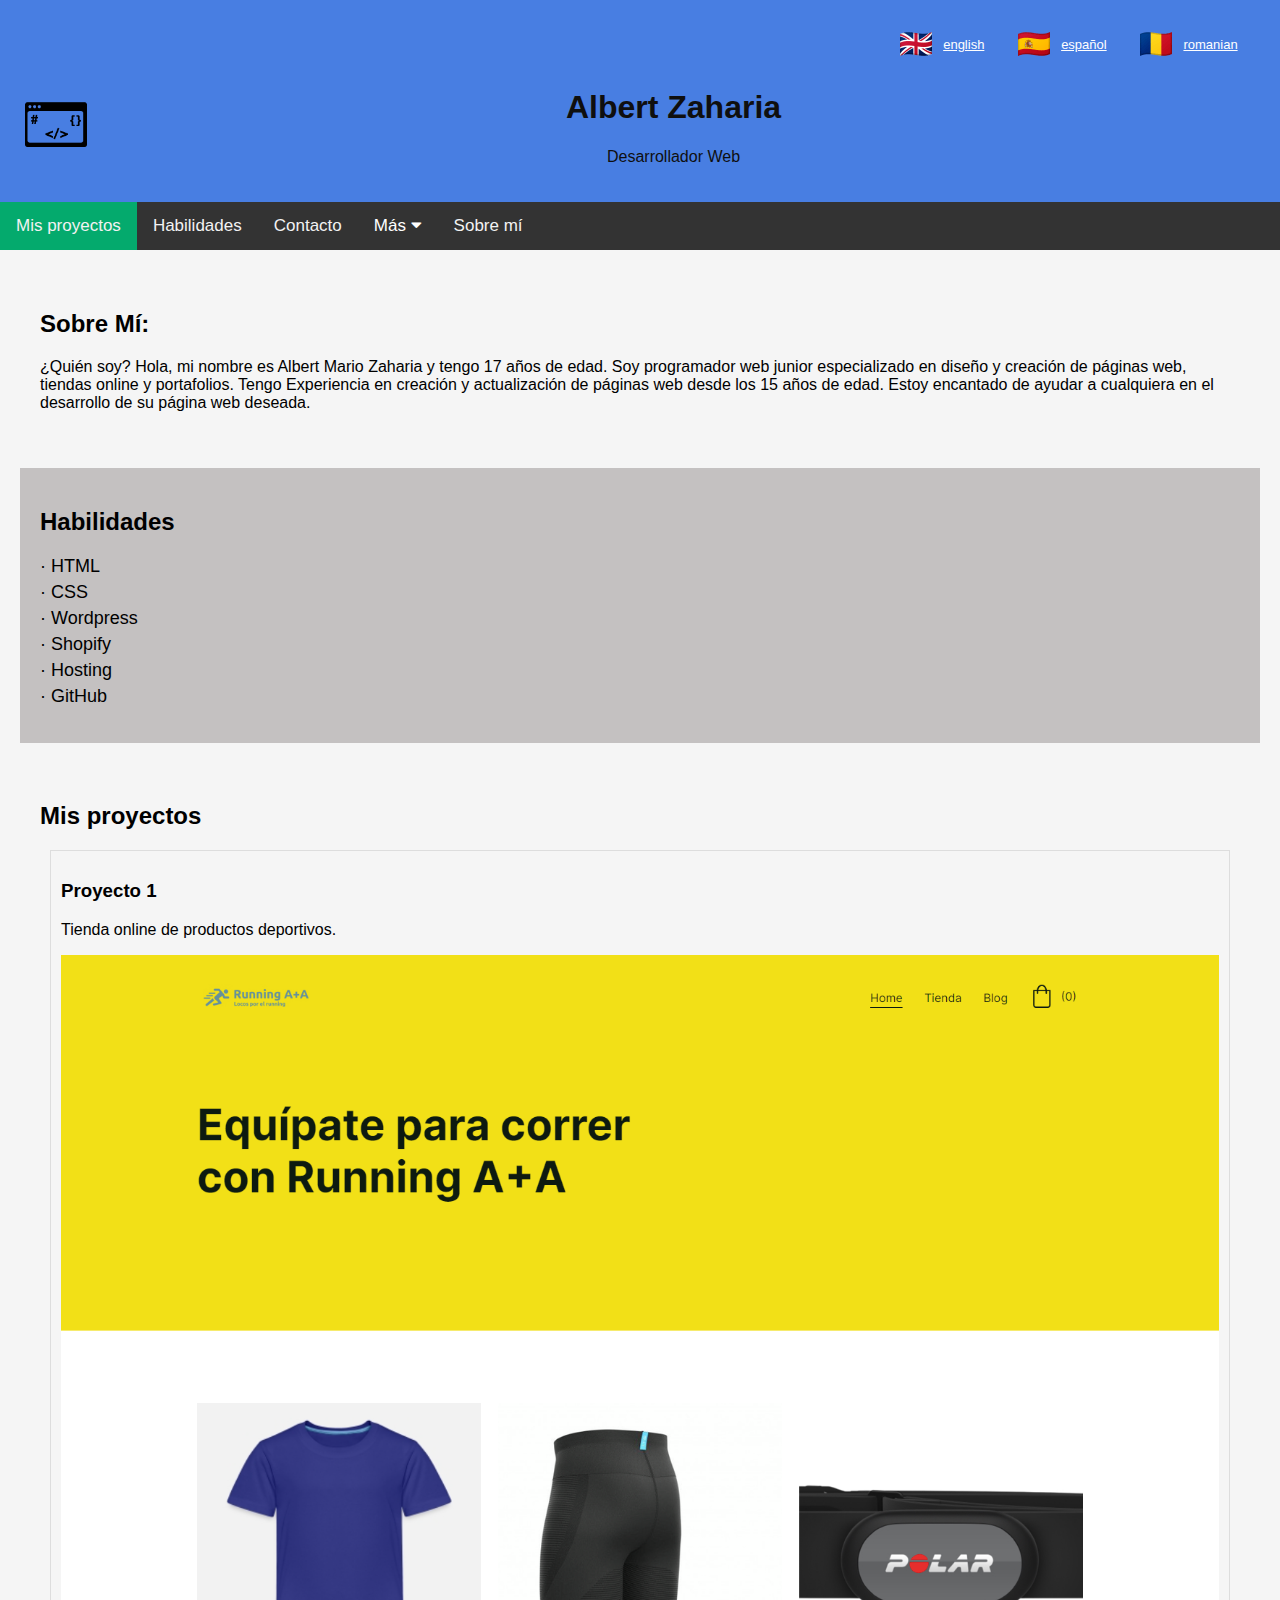
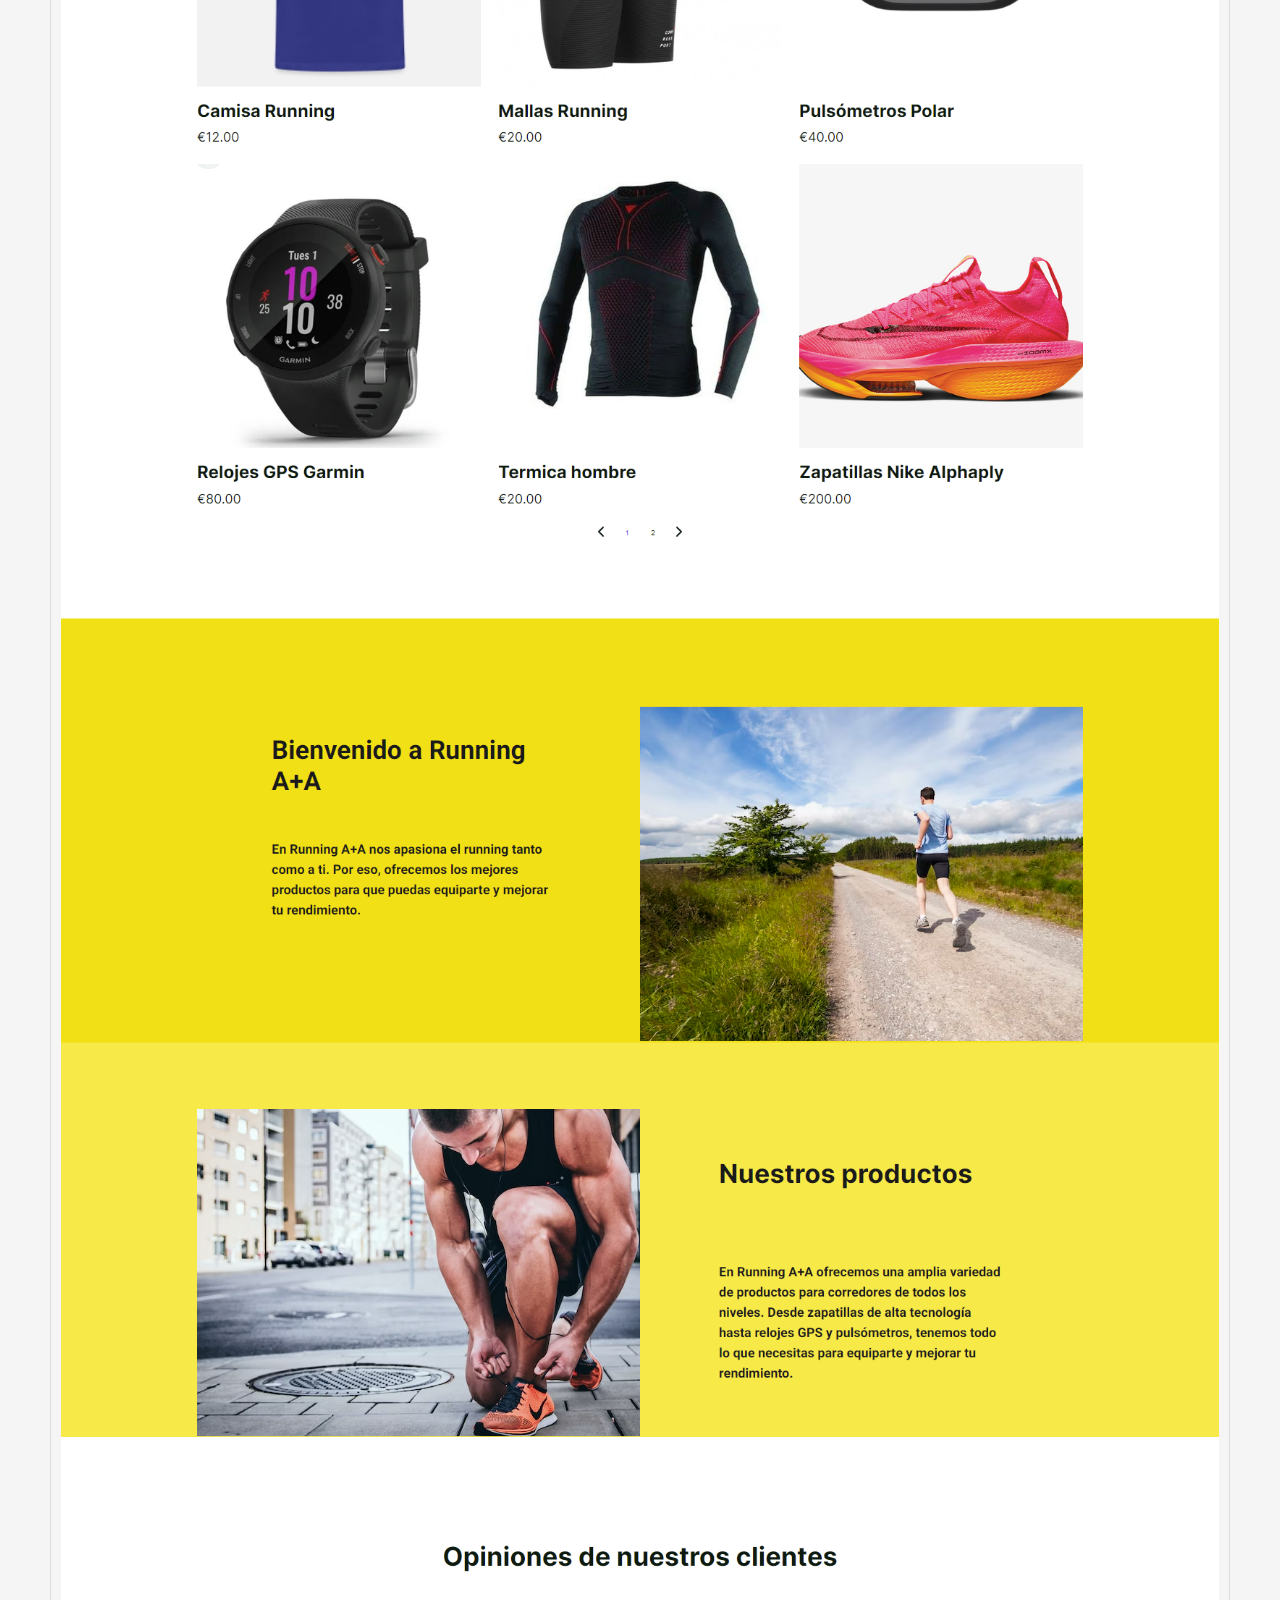
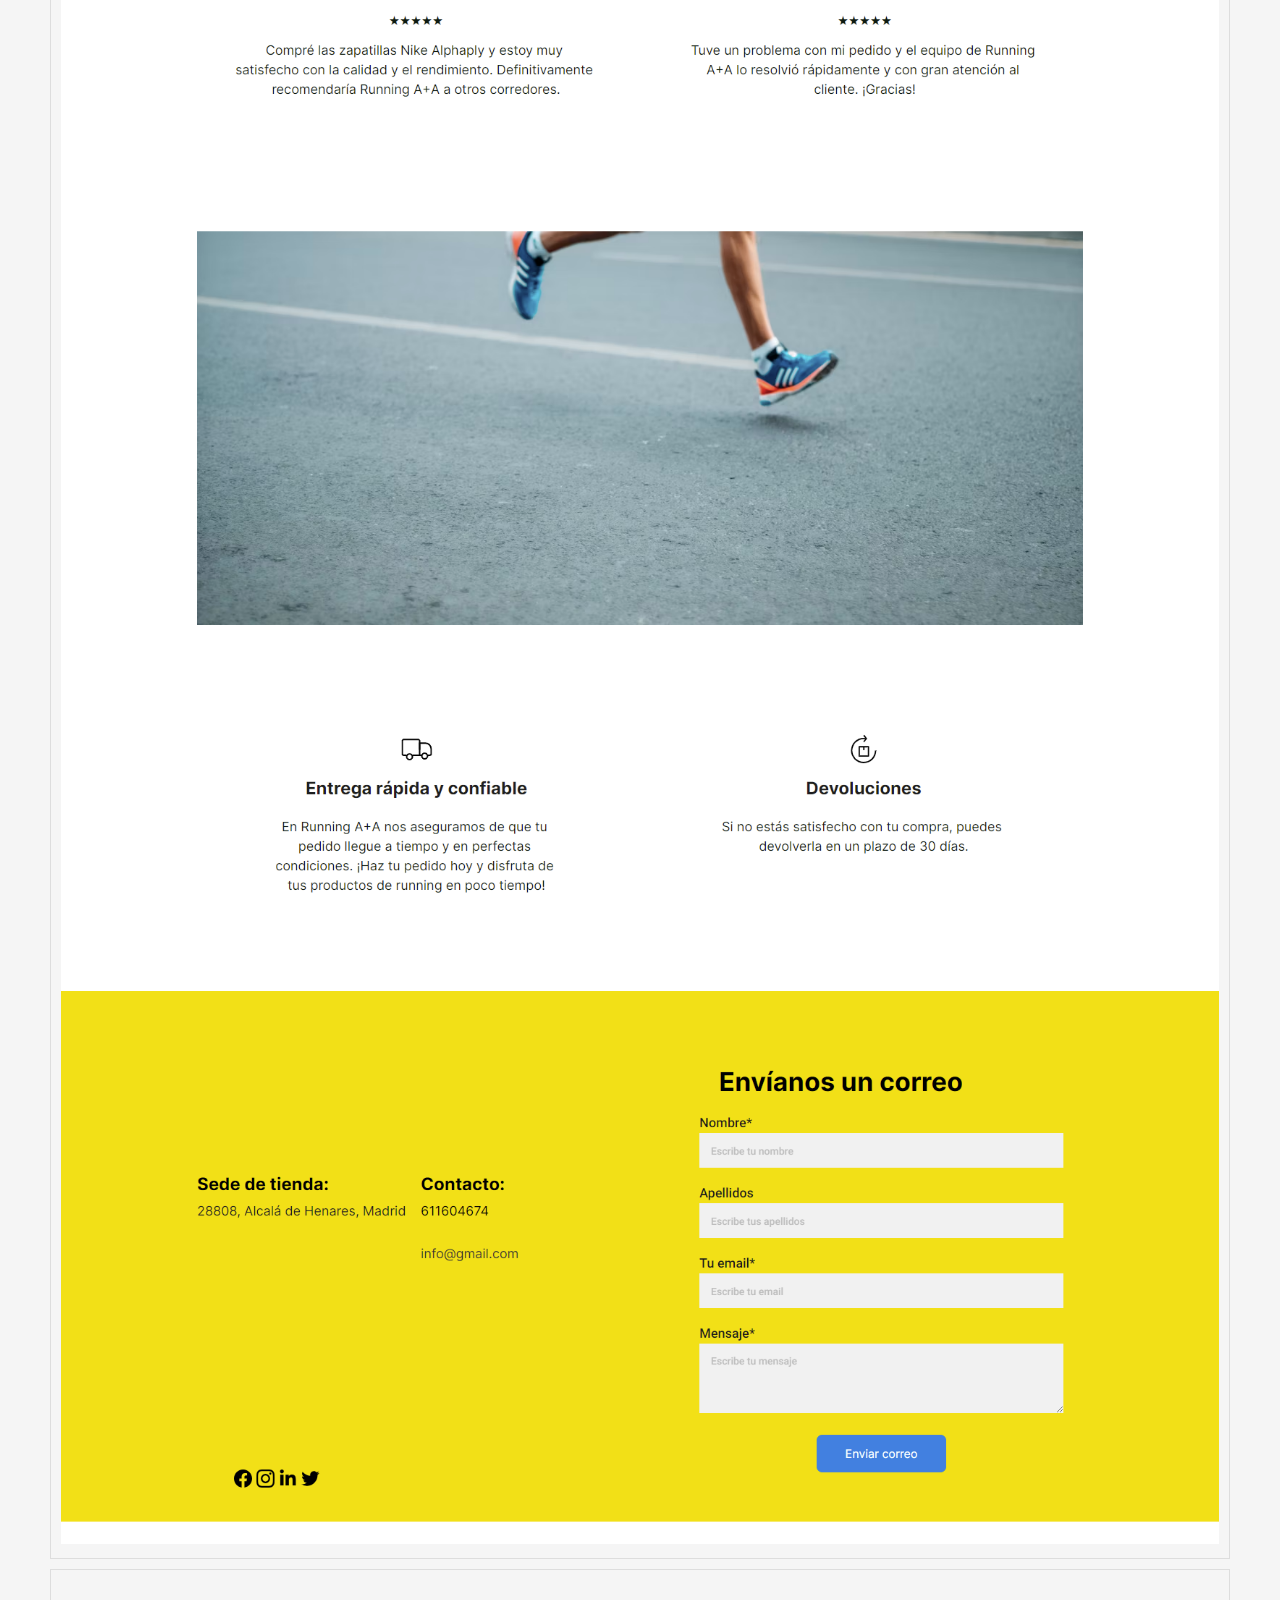
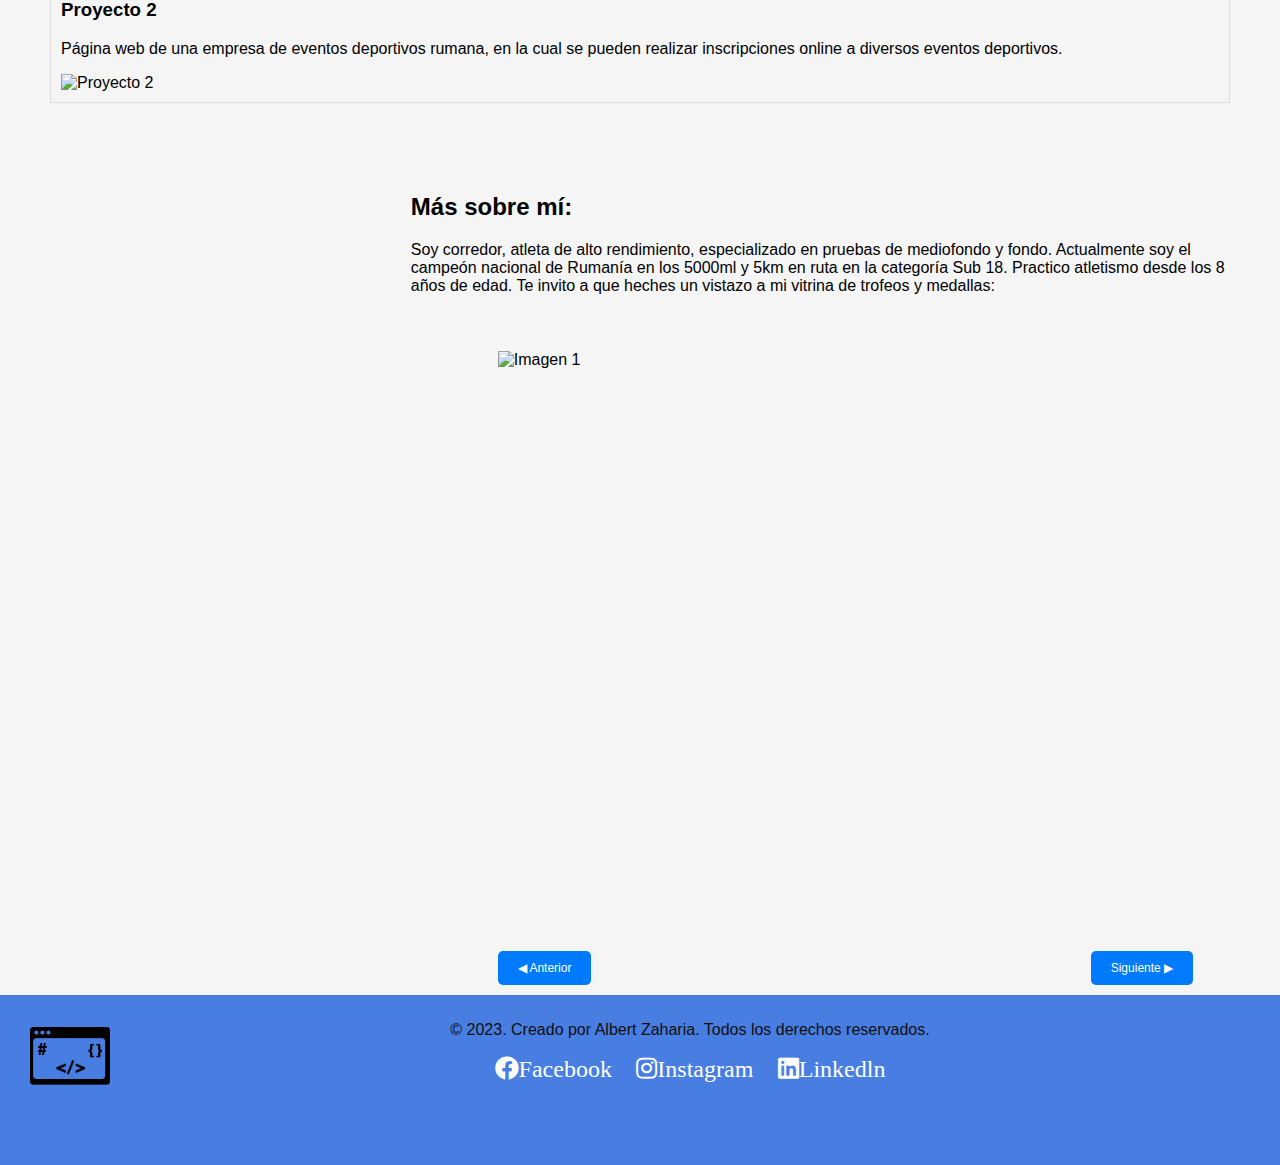
==== index.html @ 99b953a3 "Add files via upload" ====
<!DOCTYPE html>
<html lang="es">
<head>
    <meta charset="UTF-8">
    <meta name="viewport" content="width=device-width, user-scalable=no, initial-scale=1.0, maximum-scale=1.0, minimum-cale=1.0">
    <title>Mi Portafolio</title>
        <!-- ... otros elementos head ... -->
        <link rel="icon" type="image/png" href="img - copia/Safeimagekit-resized-img (2).png">
        <link rel="stylesheet" href="https://cdnjs.cloudflare.com/ajax/libs/font-awesome/5.15.3/css/all.min.css">
    <link rel="stylesheet" href="styles.css">
    <head>
        <link rel="stylesheet" href="https://cdn.jsdelivr.net/npm/aos@2.3.4/dist/aos.css">
        <script src="http://code.jquery.com/jquery-latest.js"></script>
        <script src="main.js"></script>
    </head>
</head>
<body>
    <header>
        <div class="languageContainer">
            <div id="eng" class="languages british"><a href="./English.html" class="btn-lenguage">english</a></div>
            <div id="esp" class="languages spain"><a href="./Spanish.html" class="btn-lenguage">español</a></div>
            <div id="ro" class="languages romanian"><a a href="./Romanian.html" class="btn-lenguage">romanian</a></div>
         </div>

        <div class="logo-container">
            <img src="img - copia/logo.png" alt="Logo">
        </div>
        <h1>Albert Zaharia</h1>
        <p>Desarrollador Web</p>
    </header>
    <div class="topnav" id="myTopnav">
        <a href="#portafolio" class="active">Mis proyectos</a>
        <a href="#habilidades">Habilidades</a>
        <a href="#contacto">Contacto</a>
        <div class="dropdown">
          <button class="dropbtn">Más
            <i class="fa fa-caret-down"></i>
          </button>
          <div class="dropdown-content">
            <a href="#">Link 1</a>
            <a href="#">Link 2</a>
            <a href="#">Link 3</a>
          </div>
        </div>
        <a href="#sobre-mi">Sobre mí</a>
        <a href="javascript:void(0);" class="icon" onclick="myFunction()">&#9776;</a>
      </div>
      
    <section id="sobre-mi">
        <h2>Sobre Mí:</h2>
        <p>¿Quién soy? 
            Hola, mi nombre es Albert Mario Zaharia y tengo 17 años de edad. Soy programador web junior especializado en diseño y creación de páginas web, tiendas online y portafolios. Tengo Experiencia en creación y actualización de páginas web desde los 15 años de edad. Estoy encantado de ayudar a cualquiera en el desarrollo de su página web deseada.</p>
    </section>

    <section id="habilidades">
        <h2>Habilidades</h2>
        <ul>
            <li>· HTML</li>
            <li>· CSS</li>
            <li>· Wordpress</li>
            <li>· Shopify</li>
            <li>· Hosting</li>
            <li>· GitHub</li>
        </ul>
    </section>
    
    <section id="portafolio">
        <h2>Mis proyectos</h2>
        <div class="proyecto">
            <h3>Proyecto 1</h3>
            <p>Tienda online de productos deportivos.</p>
            <img src="img - copia/tienda-online.png" alt="Proyecto 1">
        </div>

        <div class="proyecto">
            <h3>Proyecto 2</h3>
            <p>Página web de una empresa de eventos deportivos rumana, en la cual se pueden realizar inscripciones online a diversos eventos deportivos.</p>
            <img src="img - copia/cronorom.png" alt="Proyecto 2">
        </div>
        <!-- Agrega más proyectos aquí -->
    </section>
    <div class="elemento-animado" data-aos="fade-up">
        <div class="contenido" id="contacto">
            <form method="post" action="enviar_formulario.php">
             
        <label for="nombre">Nombre:</label>
        <input type="text" id="nombre" name="nombre" required>
    
        <label for="email">Correo Electrónico:</label>
        <input type="email" id="email" name="email" required>
    
        <label for="asunto">Asunto:</label>
        <input type="text" id="asunto" name="asunto" required>
    
        <label for="mensaje">Mensaje:</label>
        <textarea id="mensaje" name="mensaje" rows="4" required></textarea>
    
        <button type="submit">Enviar</button>
    </form>
        </div>
    </div>

    <section id="sobre-mi">
    <h2>Más sobre mí:</h2>
    <p>Soy corredor, atleta de alto rendimiento, especializado en pruebas de mediofondo y fondo. Actualmente soy el campeón nacional de Rumanía en los 5000ml y 5km en ruta en la categoría Sub 18. Practico atletismo desde los 8 años de edad. Te invito a que heches un vistazo a mi vitrina de trofeos y medallas:</p>
</section>
    <div class="galeria-container">
        <div class="galeria">
            <img src="img - copia/IMG_20230721_102936_743.jpg" alt="Imagen 1" class="imagen">
            <img src="img - copia/IMG_20230721_103229_424.jpg" alt="Imagen 2" class="imagen">
            <img src="img - copia/IMG_20230721_103319_950.jpg" alt="Imagen 3" class="imagen">
            <!-- Agrega más imágenes según sea necesario -->
        </div>
        <div class="botones">
            <button id="anterior">&#9664; Anterior</button>
            <button id="siguiente">Siguiente &#9654;</button>
        </div>
    </div>

    <footer>
        <div class="logo-container bottom-left">
            <img src="img - copia/logo.png" alt="Logo">
        </div>
        <p>&copy; 2023. Creado por Albert Zaharia. 
            Todos los derechos reservados.
        </p>
        <div class="redes-sociales">
            <a href="https://www.facebook.com/people/Albert-Zaharia/pfbid032zt8XmyYDaVqhMjBYMwmSJ9x2R1Pc1gKaZpMEmvThT9RxLYR47zbsCF3TPYgbkWcl/" target="_blank"><i class="fab fa-facebook">Facebook</i></a>
            <a href="https://www.instagram.com/albert_mario_zaharia?igshid=NzZIODBKYWE4Ng==" target="_blank"><i class="fab fa-instagram">Instagram</i></a>
            <a href="https://www.linkedin.com/in/TuUsuarioDeLinkedIn" target="_blank"><i class="fab fa-linkedin">Linkedln</i></a>
        </div>
    </footer>
        
    <script src="script.js"></script>
    <script src="https://cdn.jsdelivr.net/npm/aos@2.3.4/dist/aos.js"></script>
    <script>
        AOS.init({
            duration: 1000, // Duración de la animación en milisegundos
            easing: 'ease-in-out', // Tipo de animación (puedes cambiarlo)
            once: true // Reproduce la animación solo una vez
        });
    </script>
</body>
</html>
---- styles.css ----
/* Estilos generales */
/* Estilos para el hero */
header {
    text-align: center;
    background-color: #487ee2; /* azul */
    color: rgb(15, 15, 15);
    padding: 20px;
}

/* Estilos para el contenedor del logo en la parte superior izquierda */
.logo-container {
    float: left; /* Coloca el contenedor a la izquierda del header */
    margin: 25px 0 5px 5px; /* Ajusta los márgenes según sea necesario */
    width: 5%; /* Establece el ancho del contenedor en un 20% del header */
}

/* Estilos para el logo dentro del contenedor */
.logo-container img {
    width: 100%; /* El logo ocupará todo el ancho del contenedor */
    height: auto; /* Mantiene la proporción de aspecto del logo */
}

/* Estilos para el contenedor del logo en la parte inferior izquierda */
.bottom-left {
    float: left; /* Coloca el contenedor a la izquierda del footer */
    margin: 10px 0 10px 20px; /* Ajusta los márgenes según sea necesario */
    width: 80px; /* Establece un ancho fijo de 5px para el contenedor */
}

/* Estilos para el logo dentro del contenedor en la parte inferior izquierda */
.bottom-left img {
    width: 100%; /* El logo ocupará todo el ancho del contenedor */
    height: auto; /* Mantiene la proporción de aspecto del logo */
}

/* Estilos para el body */
body {
    font-family: Arial, Helvetica, sans-serif;
    margin: 0;
    padding: 0;
    background-color: whitesmoke; /* blanco */
}

/* Estilos para el contenedor de la galería */
.galeria-container {
    display: flex;
    flex-direction: column; /* Coloca los elementos en columna */
    align-items: center; /* Centra horizontalmente los elementos */
}

/* Estilos para la galería de imágenes */
.galeria {
    display: flex;
    overflow: hidden;
    width: 80%; /* Ajusta el ancho de la galería según tu diseño */
    height: 590px; /* Alto de la galería */
    margin: 0 auto; /* Centrar horizontalmente la galería */
    position: relative;
}

.imagen {
    width: 100%;
    height: 100%;
    object-fit: cover; /* Ajusta la imagen al tamaño de la galería */
    transition: transform 0.3s ease; /* Efecto de transición */
}

/* Estilos para los botones de anterior y siguiente */
.botones {
    display: flex;
    justify-content: space-between; /* Espacio entre los botones */
    width: 80%; /* Ajusta el ancho de los botones según tu diseño */
    margin: 10px auto; /* Margen para separar los botones de la galería */
}

button {
    background-color: transparent;
    border: 1px solid #333;
    padding: 5px 10px;
    font-size: 14px;
    cursor: pointer;
}

/* Estilo específico para los botones de anterior y siguiente */
#anterior, #siguiente {
    font-size: 12px; /* Tamaño de fuente más pequeño para los botones */
}

/* Estilos para ocultar las imágenes que no se muestran */
.imagen:not(.visible) {
    display: none;
}

/* Estilos para el footer */
footer {
    height: 150px;
    text-align: center;
    background-color: #487ee2; /* azul */
    color: rgb(15, 15, 15);
    padding: 10px;
    clear: both; /* Evita que los elementos floten uno al lado del otro */ 
}

/* Estilos para los iconos de redes sociales */
.redes-sociales a {
    color: white; /* Color del icono */
    font-size: 24px; /* Tamaño del icono */
    margin: 0 10px; /* Espacio entre los iconos */
    text-decoration: none;
}

/* Estilos para los iconos de redes sociales en hover */
.redes-sociales a:hover {
    color: #ddd; /* Cambiar el color del icono en hover */
}

/* Estilos para la sección de habilidades */
#habilidades {
    background-color: #c4c1c1;
    padding: 20px;
    text-align: left;
}

#habilidades h2 {
    font-size: 24px;
}

#habilidades ul {
    list-style-type: none;
    padding: 0;
    text-align: left; /* Alinea la lista a la izquierda */
}

#habilidades li {
    font-size: 18px;
    margin: 5px 0;
}

caption {
    padding: 20px;
}

/* Estilos específicos */
.proyecto {
    border: 1px solid #ddd;
    padding: 10px;
    margin: 10px;
}

.proyecto img {
    max-width: 100%;
    height: auto;
}

/* Estilos para el formulario de contacto */
#contacto {
    background-color: rgb(207, 206, 206);
    padding: 20px;
    border: 1px solid #ddd;
    margin: 20px;
}

/* Estilos para el formulario de contacto */
form {
    max-width: 500px;
    margin: 0;
    padding: 20px;
    background-color: rgb(207, 206, 206); /* Cambia el color de fondo a un gris más oscuro */
    border: 1px solid rgb(207, 206, 206);
    border-radius: 5px;
    float: left; /* Alinea el formulario a la izquierda */
}

.contenido {
    margin: 20px auto; /* Centra el contenido en la página y agrega márgenes */
    max-width: 500px;
    padding: 20px;
    background-color: rgb(207, 206, 206);
    border: 3px solid rgb(12, 12, 12);
    border-radius: 5px;
    float: left;
    clear: both; /* Evita que los elementos floten uno al lado del otro */
    margin-left: 10px; /* Margen izquierdo de 10px */
}


label {
    display: block;
    font-weight: bold;
    margin-bottom: 5px;
}

input[type="text"],
input[type="email"],
textarea {
    width: 100%;
    padding: 10px;
    margin-bottom: 10px;
    border: 1px solid #ccc;
    border-radius: 5px;
}

textarea {
    resize: vertical;
    min-height: 100px;
}

button {
    background-color: #007bff;
    color: #fff;
    border: none;
    padding: 10px 20px;
    font-size: 16px;
    border-radius: 5px;
    cursor: pointer;
}

button:hover {
    background-color: #0056b3;
}

/* Estilos para la respuesta del formulario */
#respuesta {
    margin-top: 10px;
    padding: 10px;
    text-align: center;
    font-weight: bold;
}

/* Estilos para los mensajes de error (puedes personalizar estos estilos si deseas) */
.error {
    color: #ff0000;
    margin-top: 5px;
}

/* Estilos para los campos de entrada */
input[type="text"],
textarea {
    width: 100%;
    padding: 10px;
    margin-bottom: 10px;
    border: 1px solid #ddd;
    transition: border 0.3s; /* Transición suave para el borde */
}

/* Estilos para los campos de entrada en hover */
input[type="text"]:hover,
textarea:hover {
    border: 1px solid gray; /* Cambiar el borde a gris en hover */
}

/* Estilos para las secciones con márgenes */
section {
    padding: 20px; /* Espacio interno alrededor del contenido de cada sección */
    margin: 20px; /* Márgenes alrededor de cada sección */
}

/* Estilos para los íconos de redes sociales */
.social-icon {
    font-size: 24px; /* Tamaño del ícono */
    color: #080808; /* Color del ícono (azul en este ejemplo) */
    text-decoration: none; /* Eliminar subrayado de los enlaces */
    margin-right: 10px; /* Espacio entre los íconos */
}











/* Add a black background color to the top navigation */
.topnav {
    background-color: #333;
    overflow: hidden;
  }
  
  /* Style the links inside the navigation bar */
  .topnav a {
    float: left;
    display: block;
    color: #f2f2f2;
    text-align: center;
    padding: 14px 16px;
    text-decoration: none;
    font-size: 17px;
  }
  
  /* Add an active class to highlight the current page */
  .active {
    background-color: #04AA6D;
    color: white;
  }
  
  /* Hide the link that should open and close the topnav on small screens */
  .topnav .icon {
    display: none;
  }
  
  /* Dropdown container - needed to position the dropdown content */
  .dropdown {
    float: left;
    overflow: hidden;
  }
  
  /* Style the dropdown button to fit inside the topnav */
  .dropdown .dropbtn {
    font-size: 17px;
    border: none;
    outline: none;
    color: white;
    padding: 14px 16px;
    background-color: inherit;
    font-family: inherit;
    margin: 0;
  }
  
  /* Style the dropdown content (hidden by default) */
  .dropdown-content {
    display: none;
    position: absolute;
    background-color: #f9f9f9;
    min-width: 160px;
    box-shadow: 0px 8px 16px 0px rgba(0,0,0,0.2);
    z-index: 1;
  }
  
  /* Style the links inside the dropdown */
  .dropdown-content a {
    float: none;
    color: black;
    padding: 12px 16px;
    text-decoration: none;
    display: block;
    text-align: left;
  }
  
  /* Add a dark background on topnav links and the dropdown button on hover */
  .topnav a:hover, .dropdown:hover .dropbtn {
    background-color: #555;
    color: white;
  }
  
  /* Add a grey background to dropdown links on hover */
  .dropdown-content a:hover {
    background-color: #ddd;
    color: black;
  }
  
  /* Show the dropdown menu when the user moves the mouse over the dropdown button */
  .dropdown:hover .dropdown-content {
    display: block;
  }
  
  /* When the screen is less than 600 pixels wide, hide all links, except for the first one ("Home"). Show the link that contains should open and close the topnav (.icon) */
  @media screen and (max-width: 600px) {
    .topnav a:not(:first-child), .dropdown .dropbtn {
      display: none;
    }
    .topnav a.icon {
      float: right;
      display: block;
    }
  }
  
  /* The "responsive" class is added to the topnav with JavaScript when the user clicks on the icon. This class makes the topnav look good on small screens (display the links vertically instead of horizontally) */
  @media screen and (max-width: 600px) {
    .topnav.responsive {position: relative;}
    .topnav.responsive a.icon {
      position: absolute;
      right: 0;
      top: 0;
    }
    .topnav.responsive a {
      float: none;
      display: block;
      text-align: left;
    }
    .topnav.responsive .dropdown {float: none;}
    .topnav.responsive .dropdown-content {position: relative;}
    .topnav.responsive .dropdown .dropbtn {
      display: block;
      width: 100%;
      text-align: left;
    }
  }






  .btn-lenguage {
    display:flex;
    align-items: center;
    margin:.2rem;
    padding: 0.5rem;
    color: #fff;
    cursor: pointer;
}

  .languageContainer {
    display: flex;
    justify-content: end;
    overflow: visible;
    height: 3rem;
    font-size: small;
  }
  .languages {
    display:flex;
    align-items: center;
    margin:.2rem;
    padding: 0.5rem;
    color: #fff;
    cursor: pointer;
  }
  .languages::before {
    content: '';
    display: block;
    width: 32px;
    height: 24px;
  }
  .british::before{
    background:url("img - copia/en.png");
  }
  .spain::before{
    background:url("img - copia/es.png");
  }
  .romanian::before{
    background:url("img - copia/ro.png");
  }
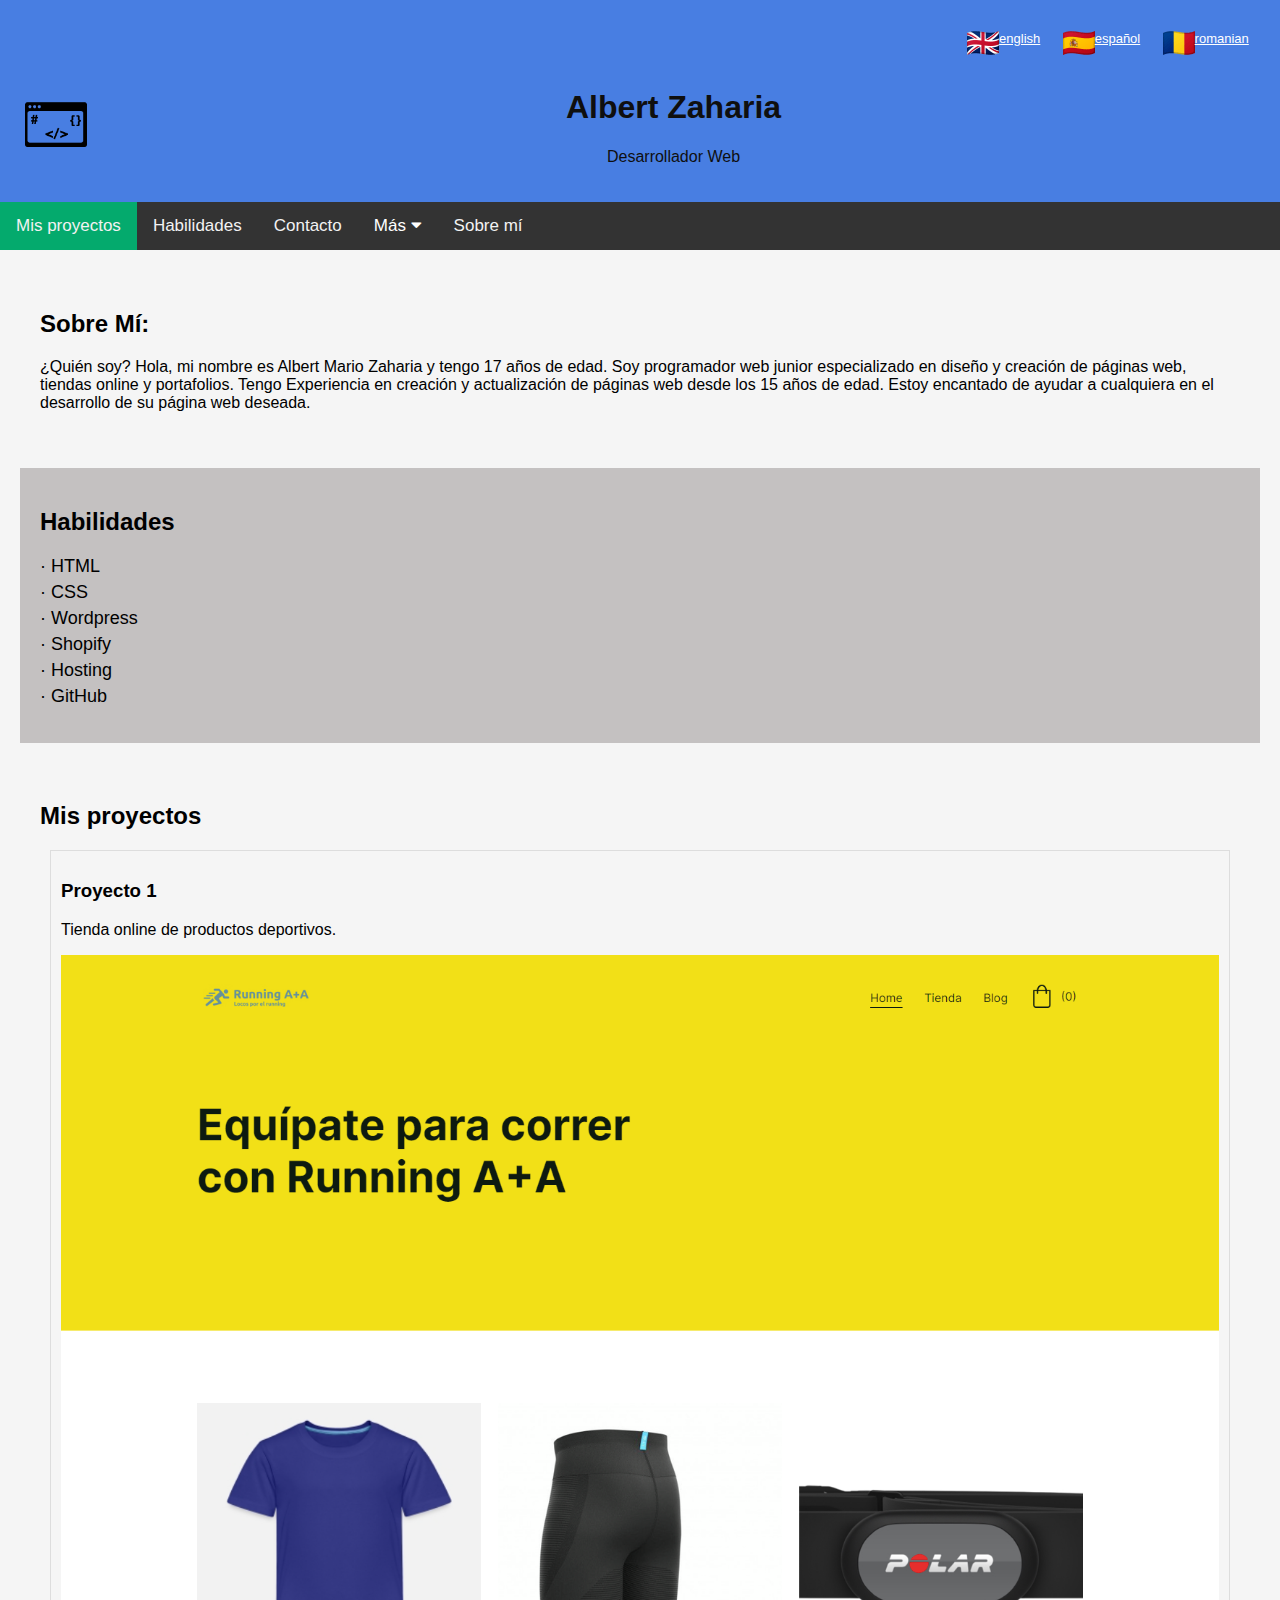
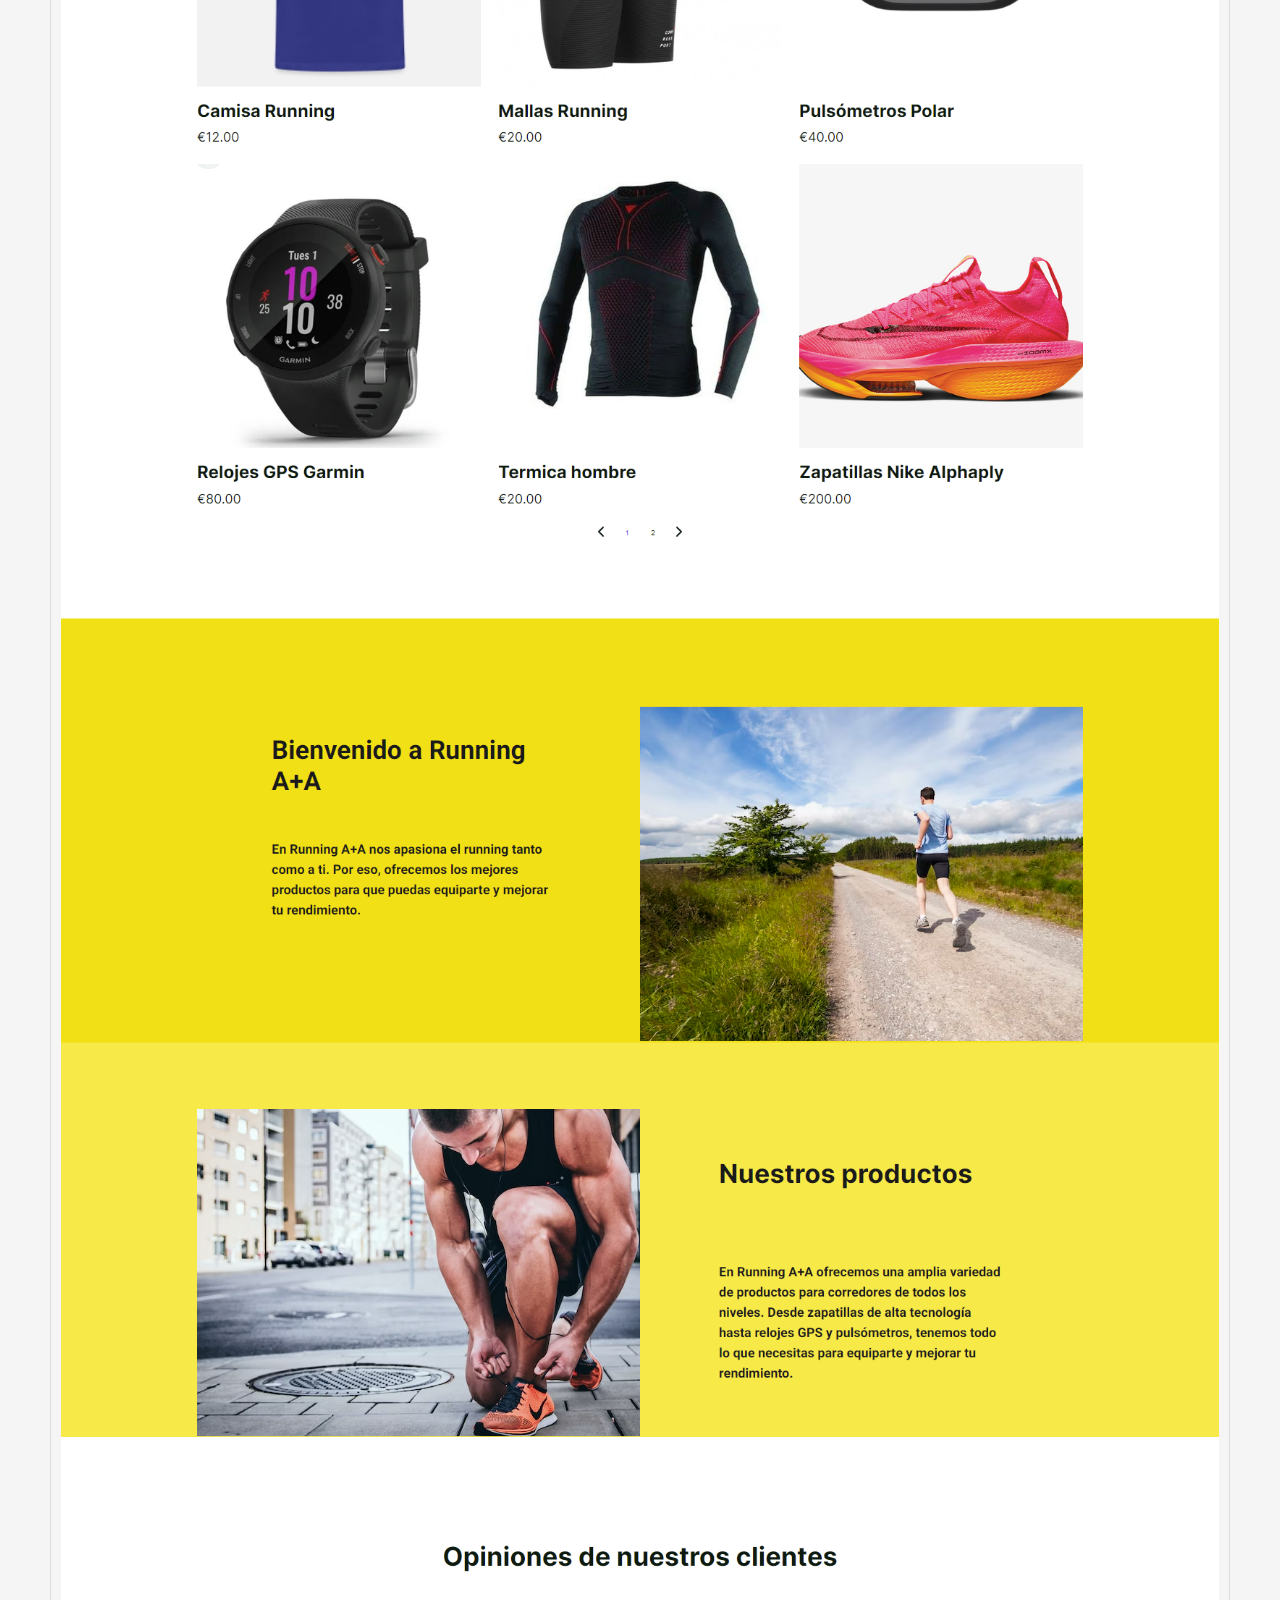
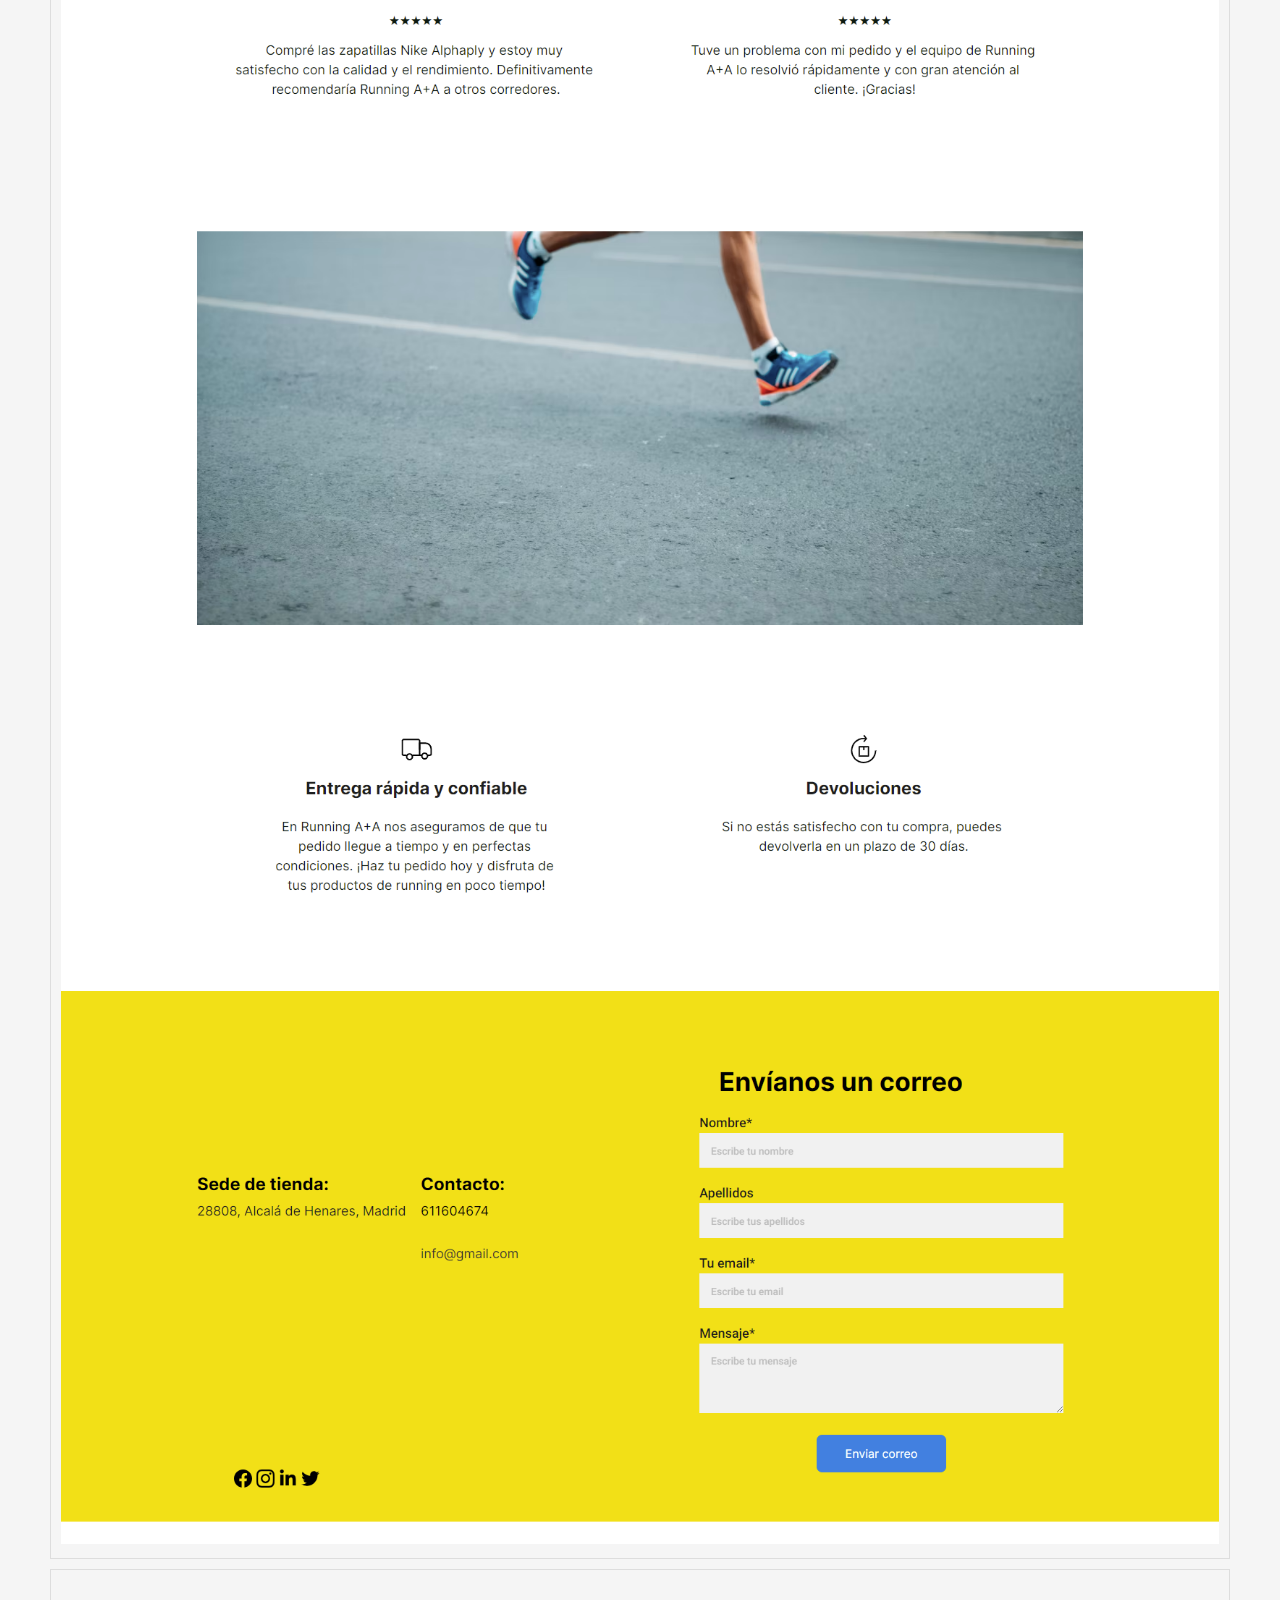
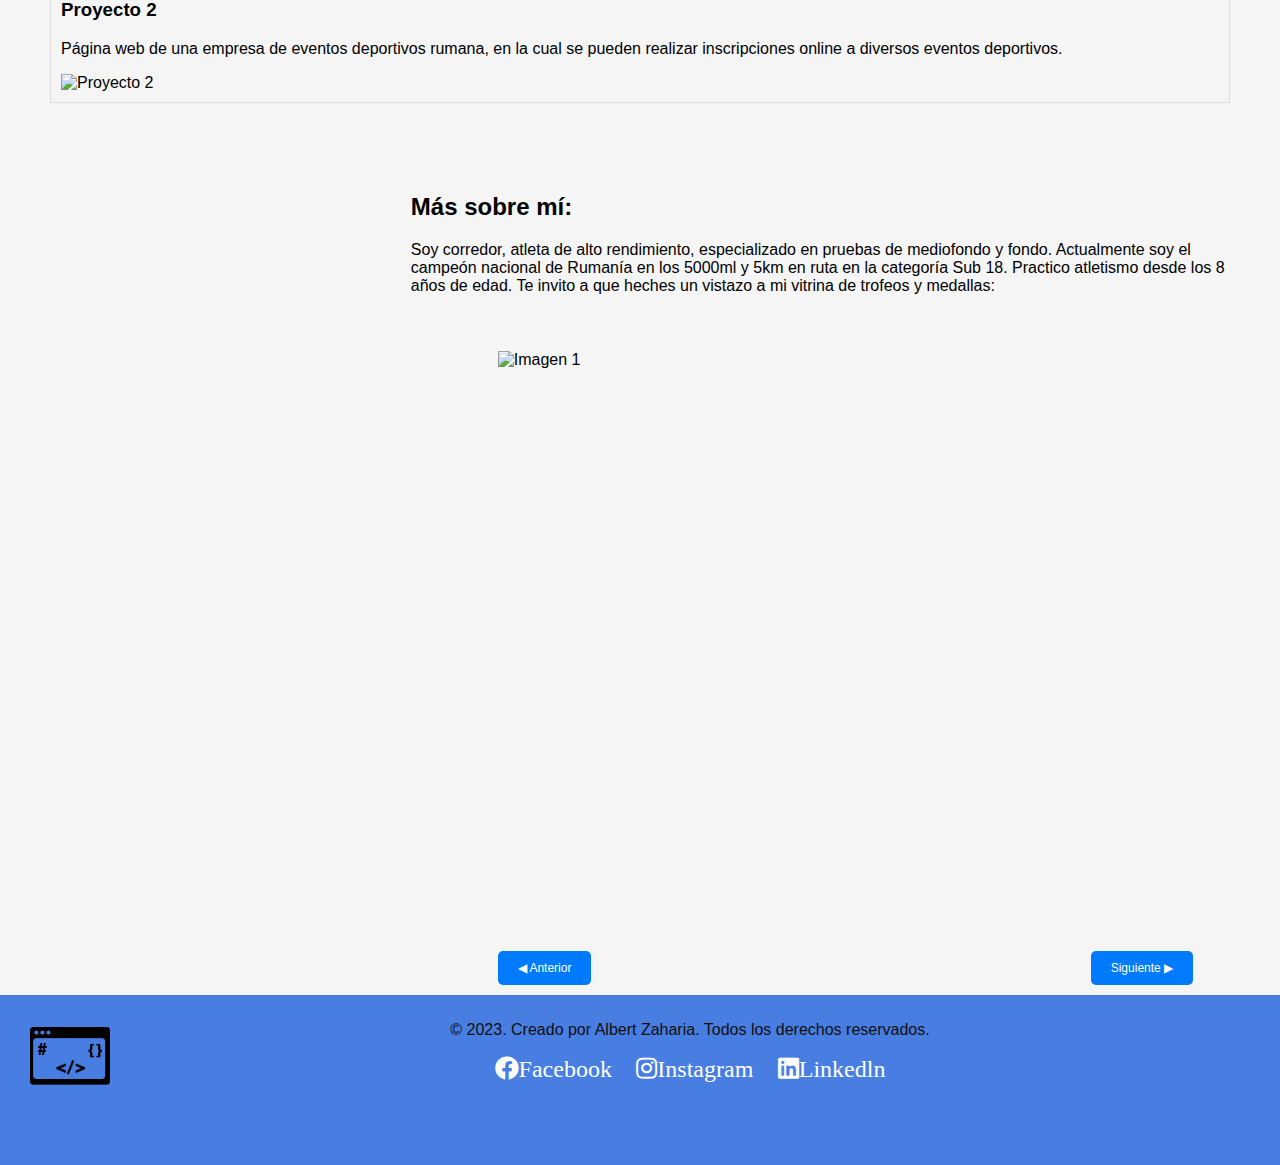
==== commit 7a4412bc: "Form submit index.html" ====
--- a/index.html
+++ b/index.html
@@ -81,8 +81,7 @@
     </section>
     <div class="elemento-animado" data-aos="fade-up">
         <div class="contenido" id="contacto">
-            <form method="post" action="enviar_formulario.php">
-             
+            <form target="_blank" action="https://formsubmit.co/albertrunningteam@gmail.com" method="POST">
         <label for="nombre">Nombre:</label>
         <input type="text" id="nombre" name="nombre" required>
     
--- a/styles.css
+++ b/styles.css
@@ -395,12 +395,7 @@
 
 
   .btn-lenguage {
-    display:flex;
-    align-items: center;
-    margin:.2rem;
-    padding: 0.5rem;
     color: #fff;
-    cursor: pointer;
 }
 
   .languageContainer {
@@ -412,7 +407,7 @@
   }
   .languages {
     display:flex;
-    align-items: center;
+    align-items: right;
     margin:.2rem;
     padding: 0.5rem;
     color: #fff;
@@ -432,4 +427,4 @@
   }
   .romanian::before{
     background:url("img - copia/ro.png");
-  }+  }
